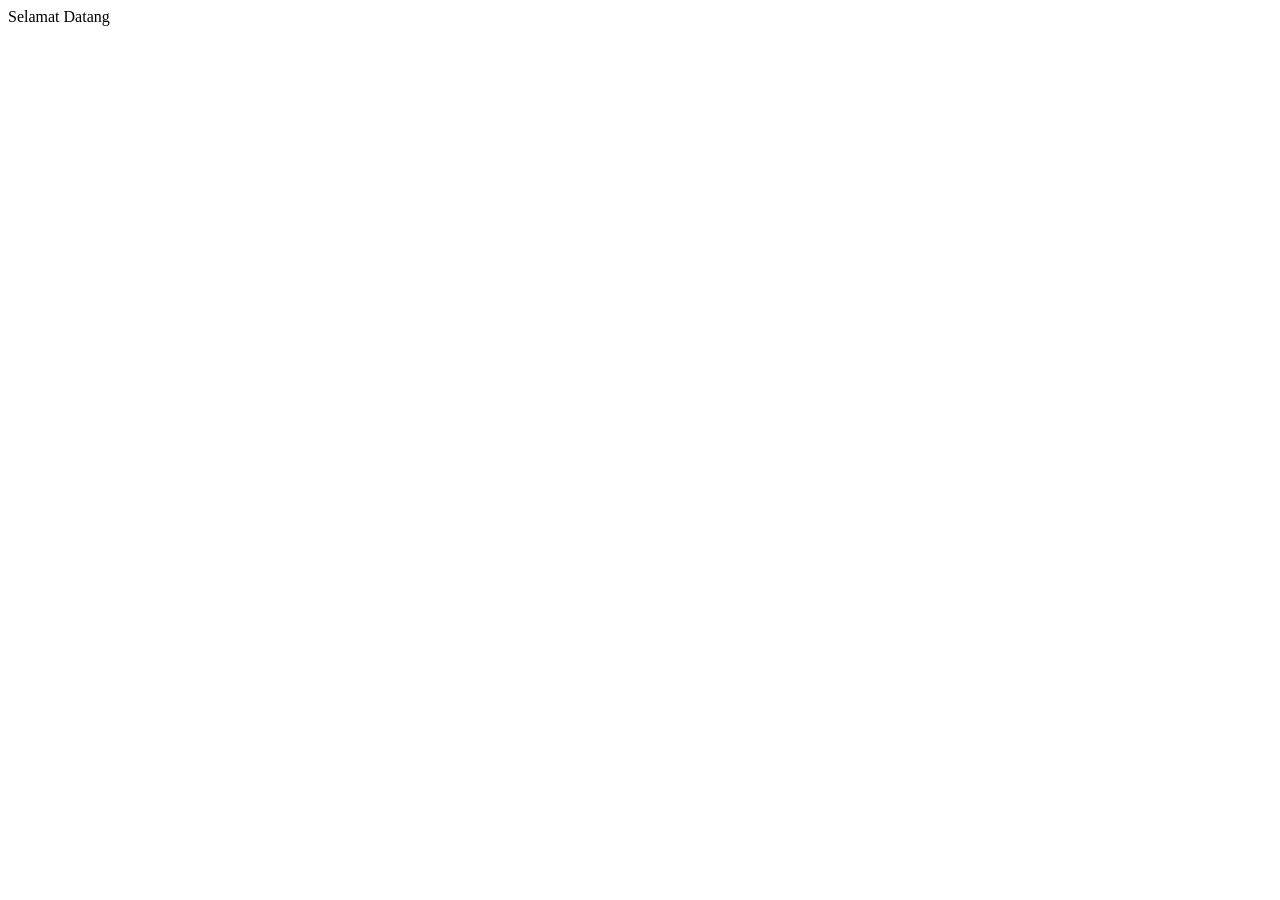
==== index.html @ 0e2045f1 "Create index.html" ====
<!DOCTYPE html>
<html lang="en">
<head>
    <meta charset="UTF-8">
    <meta name="viewport" content="width=device-width, initial-scale=1.0">
    <title>Document</title>
</head>
<body>
    Selamat Datang
</body>
</html>
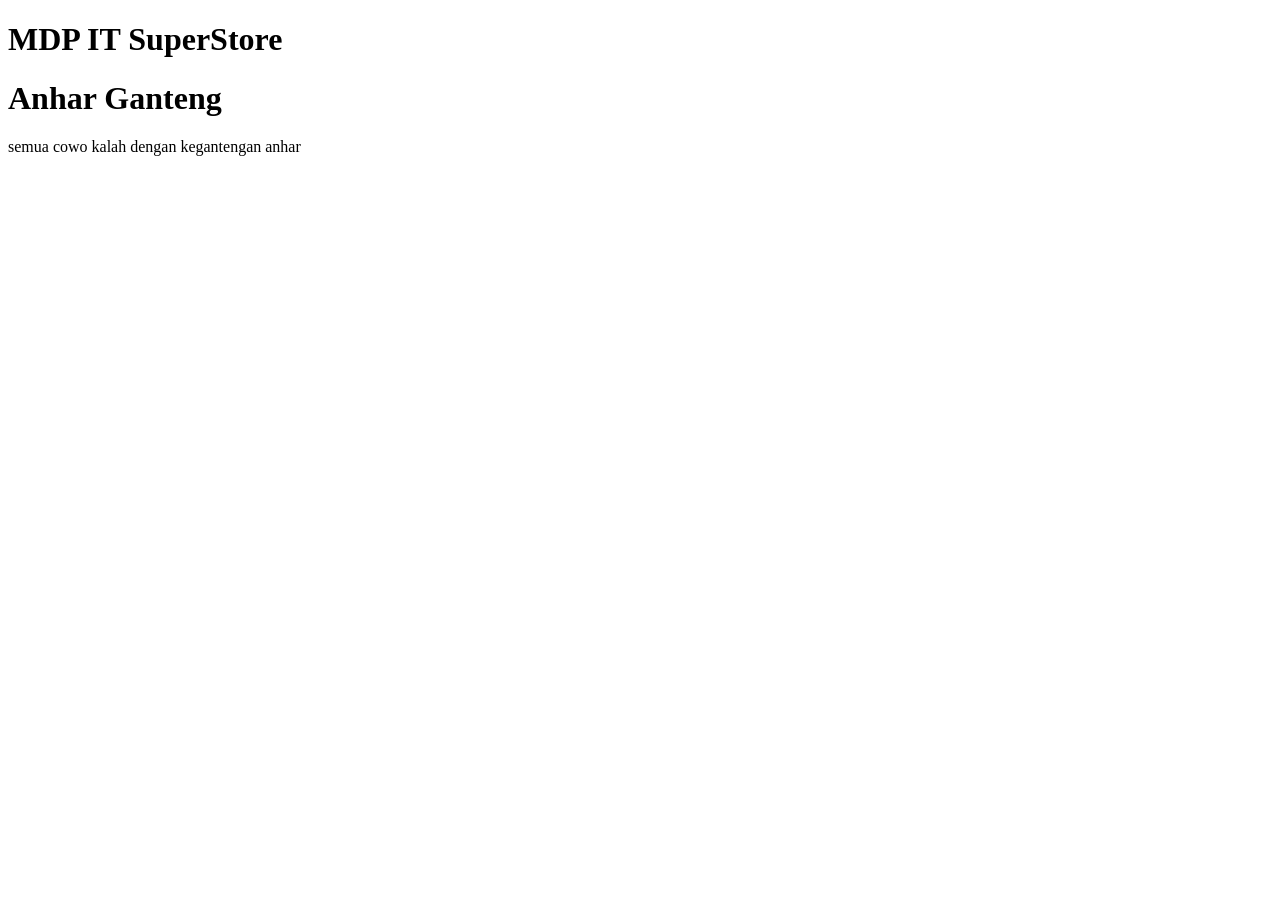
==== commit af30ce89: "Menambahkan h1 dan paragraf" ====
--- a/index.html
+++ b/index.html
@@ -6,6 +6,9 @@
     <title>Document</title>
 </head>
 <body>
-    Selamat Datang
+    <!--TAG HEADING: h1 sd h6 -->
+    <h1>MDP IT SuperStore</h1>
+    <h1>Anhar Ganteng</h1>
+    <p>semua cowo kalah dengan kegantengan anhar</p>
 </body>
 </html>
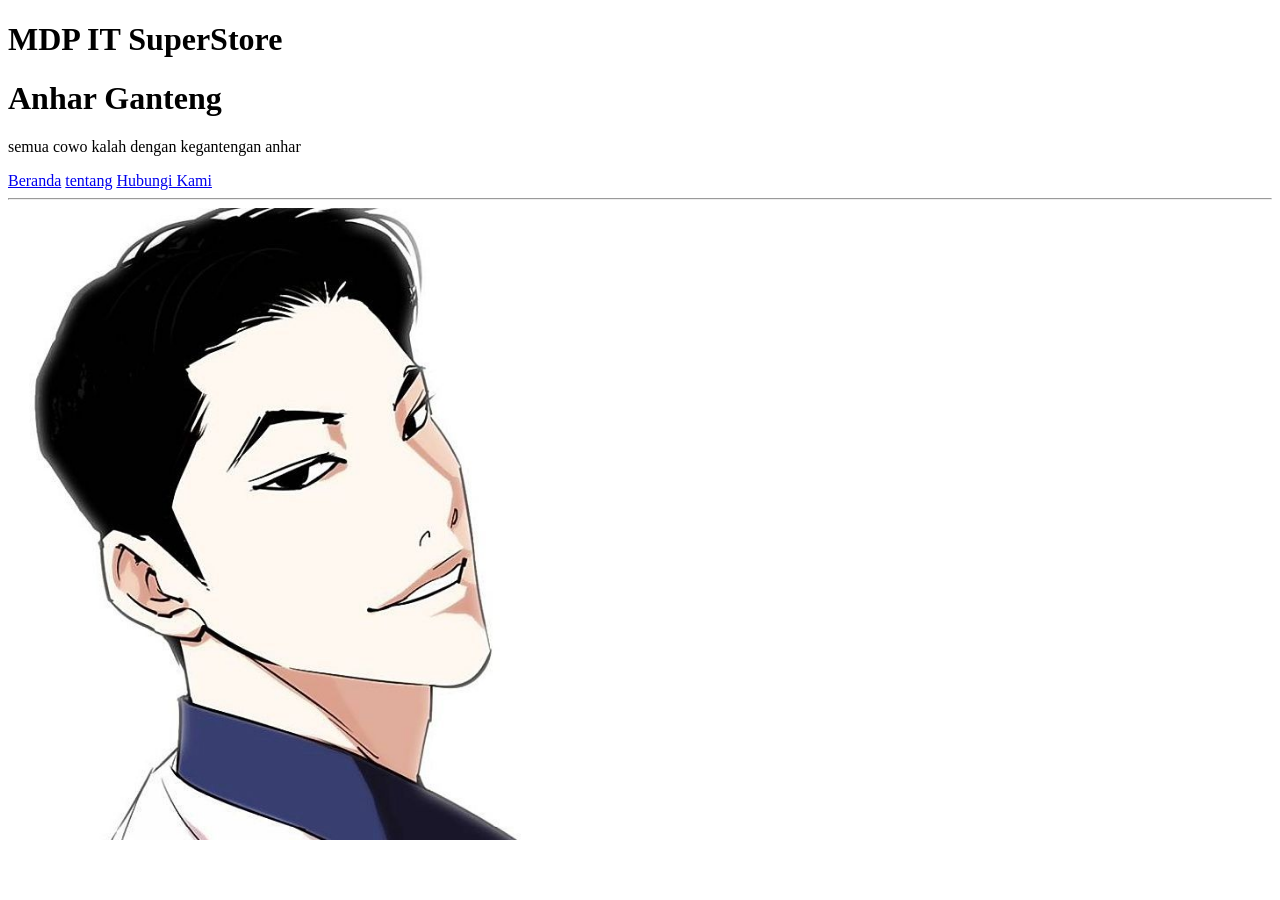
==== commit 9d44897e: "Menambahkan Banner, Tentang, dan Hubungi" ====
--- a/index.html
+++ b/index.html
@@ -6,9 +6,20 @@
     <title>Document</title>
 </head>
 <body>
-    <!--TAG HEADING: h1 sd h6 -->
+    <!-- TAG HEADING: h1 sd h6 -->
     <h1>MDP IT SuperStore</h1>
     <h1>Anhar Ganteng</h1>
     <p>semua cowo kalah dengan kegantengan anhar</p>
+    <!-- ini komentar tidak di tampilkan pada browser -->
+
+    <!-- hyperlink -->
+    <a href="index.html">Beranda</a>
+    <a href="tentang.html">tentang</a>
+    <a href="hubungi.html">Hubungi Kami</a>
+
+    <hr>
+
+    <!-- image -->
+    <img src="Image/banner.png" alt="Gambar banner" width="50%">
 </body>
 </html>
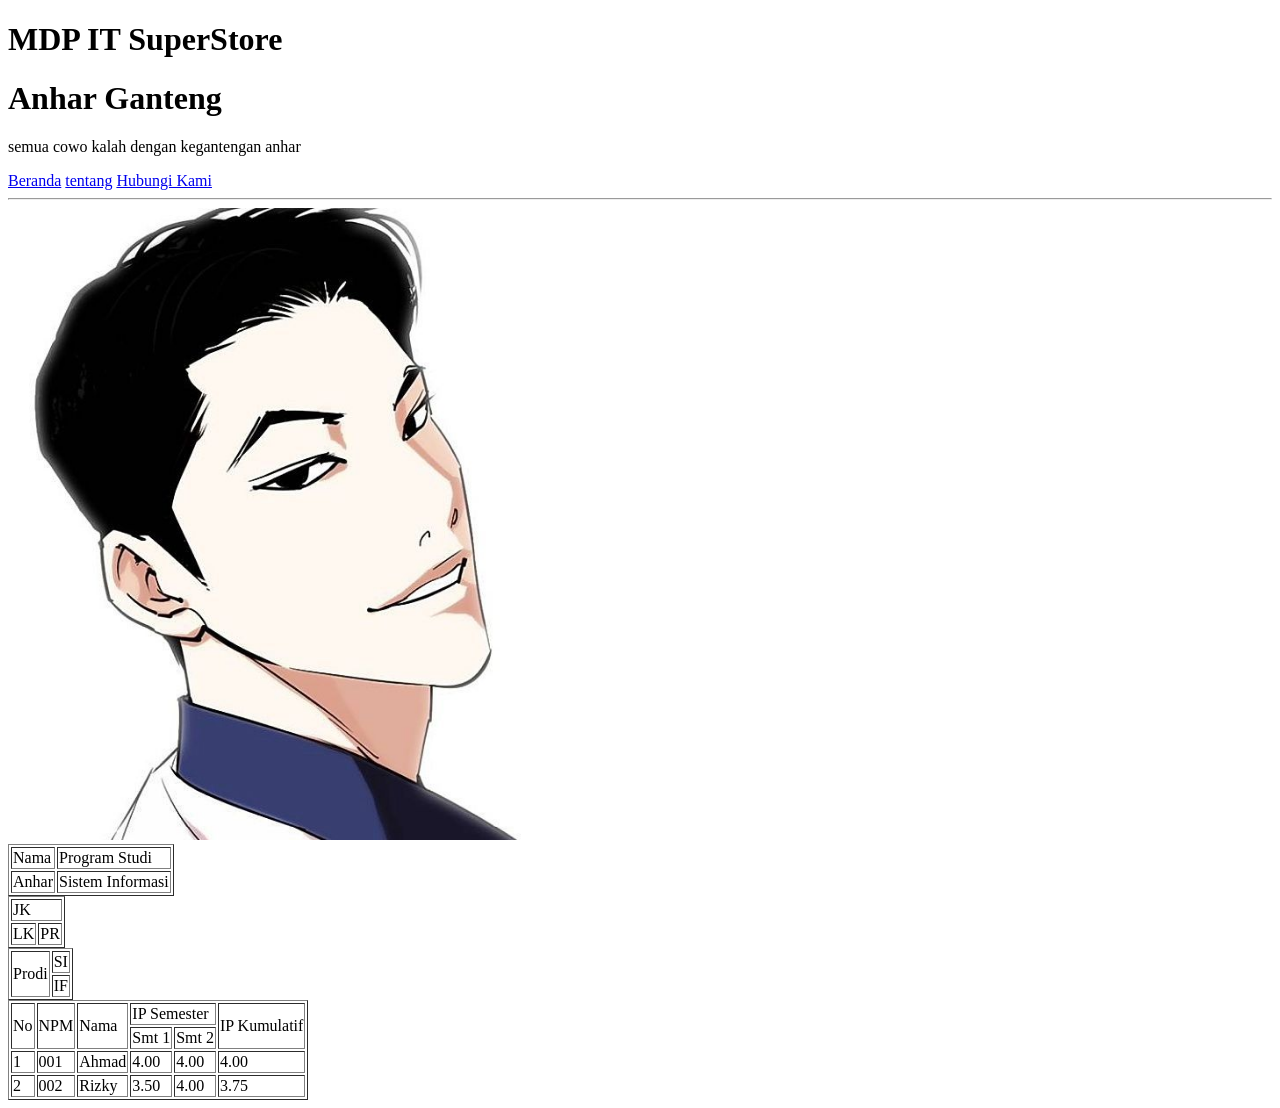
==== commit 1f3455f9: "Tambah tabel dan form" ====
--- a/index.html
+++ b/index.html
@@ -21,5 +21,83 @@
 
     <!-- image -->
     <img src="Image/banner.png" alt="Gambar banner" width="50%">
+    <!-- tabel -->
+    <table border="1">
+        <!-- baris -->
+        <tr>
+            <!-- kolom -->
+            <td>
+                Nama
+            </td>
+            <td>
+                Program Studi
+            </td>
+        </tr>
+        <tr>
+            <td>Anhar</td>
+            <td>Sistem Informasi</td>
+        </tr>
+    </table>
+
+    <!-- tabel colspen-->
+    <table border="1">
+        <!-- baris 1 -->
+        <tr>
+            <td colspan="2">JK</td>
+        </tr>
+        <!-- baris 2 -->
+        <tr>
+            <td>LK</td>
+            <td>PR</td>
+        </tr>
+    </table>
+
+    <!-- Tabel rowspan-->
+    <table border="1">
+        <!-- Baris 1 -->
+        <tr>
+            <td rowspan="2">Prodi</td>
+            <td>SI</td>
+        </tr>
+        <!-- Baris 2 -->
+        <tr>
+            <td>IF</td>
+        </tr>
+    </table>
+    
+    <!-- Latihan Tabel -->
+    <table border="1">
+        <!-- Baris 1 -->
+        <tr>
+            <td rowspan="2">No</td>
+            <td rowspan="2">NPM</td>
+            <td rowspan="2">Nama</td>
+            <td colspan="2">IP Semester</td>
+            <td rowspan="2">IP Kumulatif</td>
+        </tr>
+        <!-- Baris 2 -->
+        <tr>
+            <td>Smt 1</td>
+            <td>Smt 2</td>
+        </tr>
+        <!-- Baris 3 -->
+        <tr>
+            <td>1</td>
+            <td>001</td>
+            <td>Ahmad</td>
+            <td>4.00</td>
+            <td>4.00</td>
+            <td>4.00</td>
+        </tr>
+        <!-- Baris 4 -->
+        <tr>
+            <td>2</td>
+            <td>002</td>
+            <td>Rizky</td>
+            <td>3.50</td>
+            <td>4.00</td>
+            <td>3.75</td>
+        </tr>
+    </table>
 </body>
 </html>
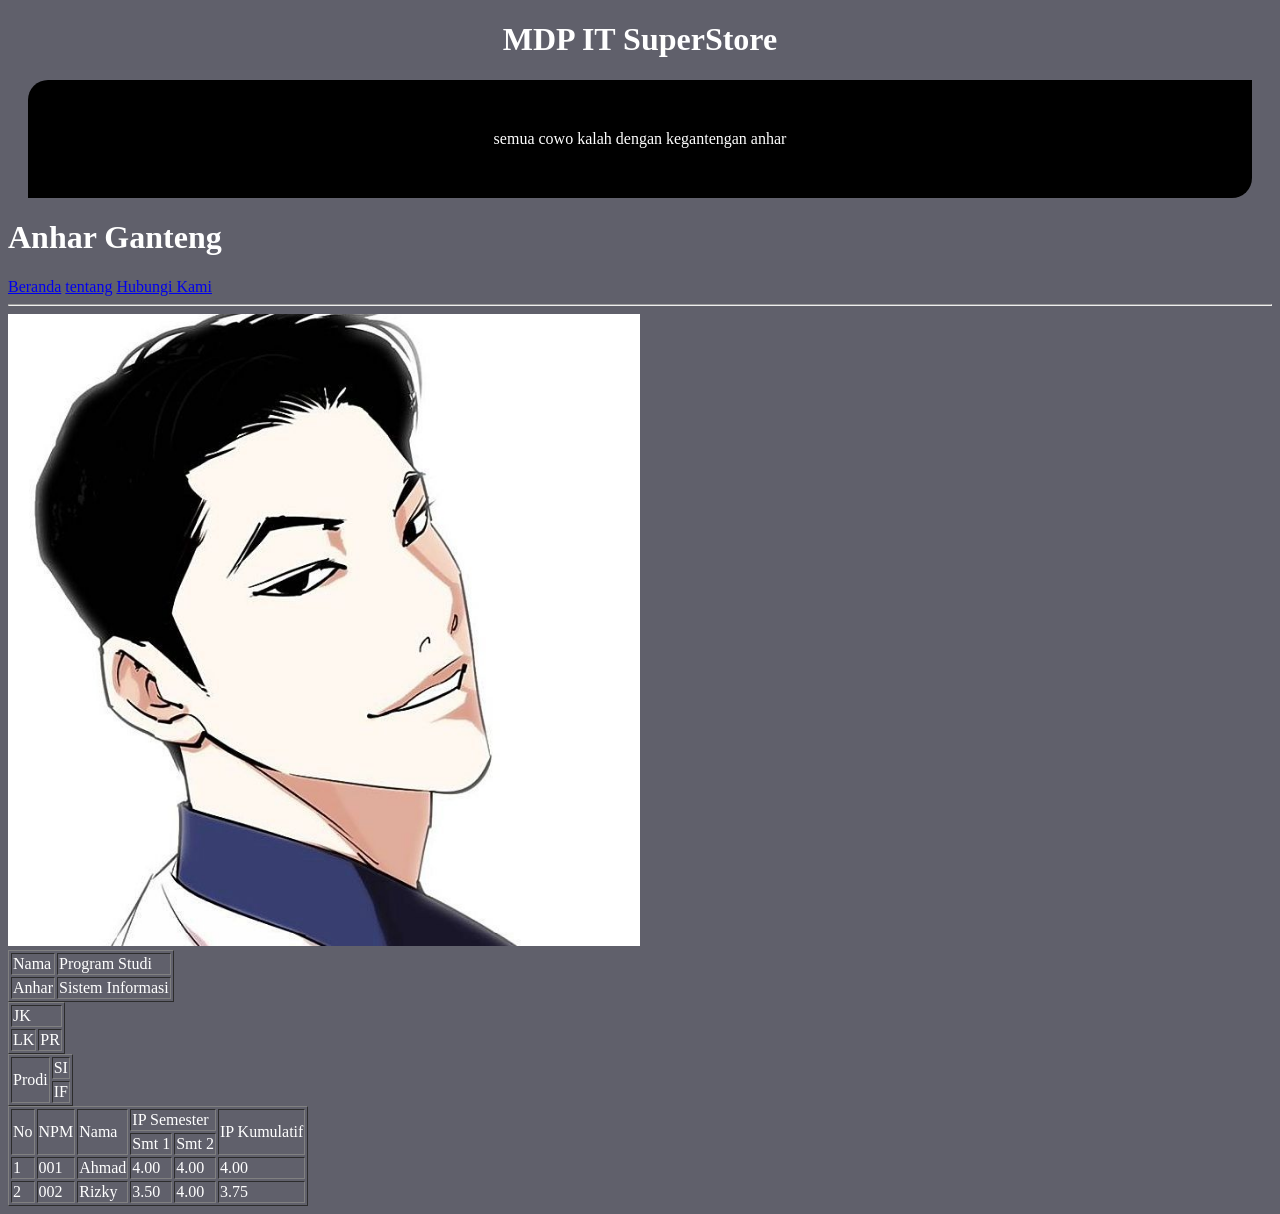
==== commit 74f724ba: "profile" ====
--- a/index.html
+++ b/index.html
@@ -4,12 +4,13 @@
     <meta charset="UTF-8">
     <meta name="viewport" content="width=device-width, initial-scale=1.0">
     <title>Document</title>
+    <link rel="stylesheet" href="CSS/style.css">
 </head>
 <body>
     <!-- TAG HEADING: h1 sd h6 -->
-    <h1>MDP IT SuperStore</h1>
+    <h1 class="txt-center">MDP IT SuperStore</h1>
+    <p class="bg-warning txt-white txt-center p-1 m-1">semua cowo kalah dengan kegantengan anhar</p>
     <h1>Anhar Ganteng</h1>
-    <p>semua cowo kalah dengan kegantengan anhar</p>
     <!-- ini komentar tidak di tampilkan pada browser -->
 
     <!-- hyperlink -->
--- a/CSS/style.css
+++ b/CSS/style.css
@@ -0,0 +1,12 @@
+/* element selector */
+/* referensi web colorhunt.co */
+body {
+    background-color: rgb(96, 96, 107);
+    color: white;
+    font-family: times new roman;
+}
+.txt-center { text-align: center;}
+.bg-warning { background-color: rgb(0, 0, 0); border-radius: 20px 0px 20px 0px;}
+.txt-white { color: white;}
+.p-1 { padding: 50px;} /* memberi jarak sisi dalam border */
+.m-1 { margin: 20px;} /* memberi jarak sisi luar border */
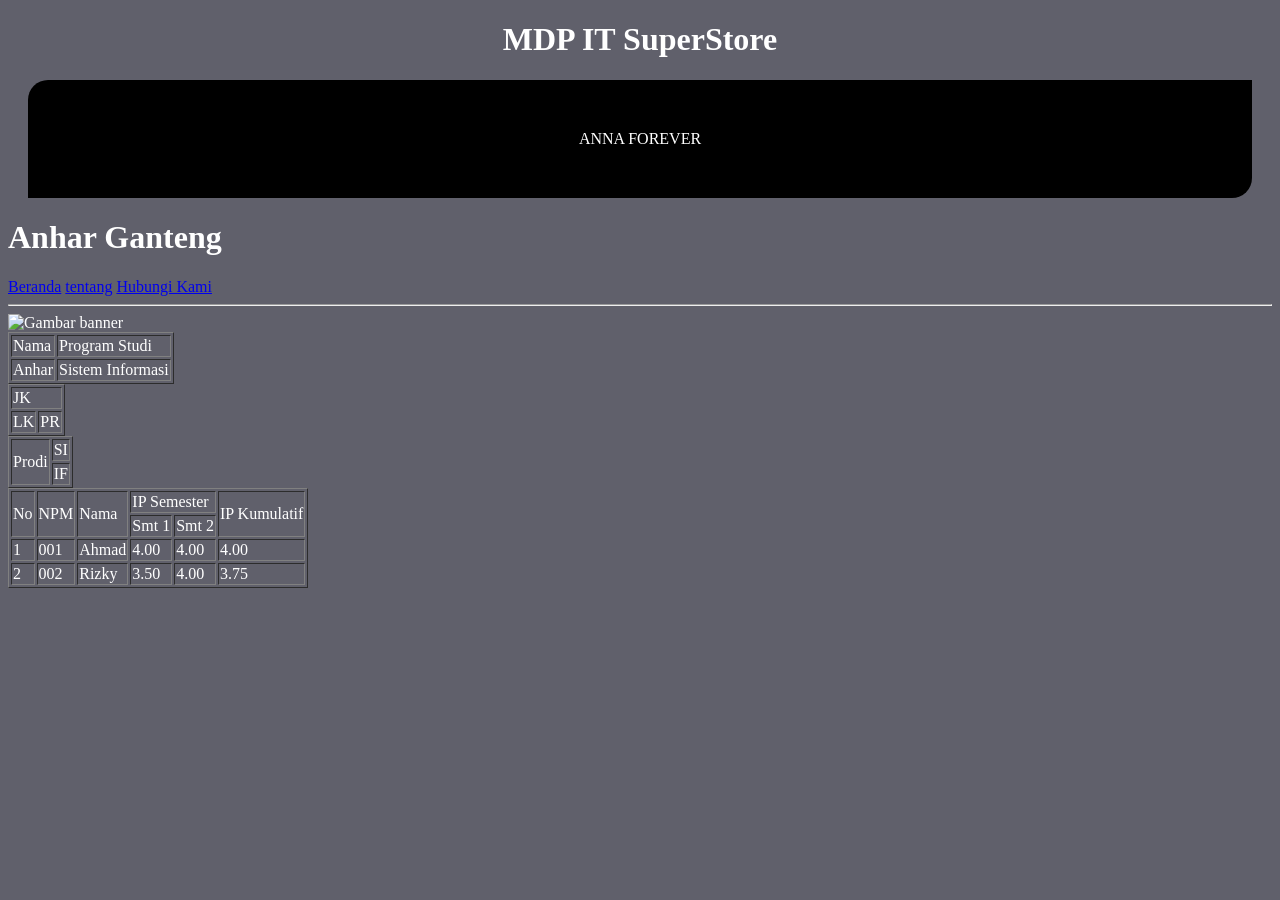
==== commit 5cc3ab8b: "Menambahkan Konten A B C" ====
--- a/index.html
+++ b/index.html
@@ -9,7 +9,7 @@
 <body>
     <!-- TAG HEADING: h1 sd h6 -->
     <h1 class="txt-center">MDP IT SuperStore</h1>
-    <p class="bg-warning txt-white txt-center p-1 m-1">semua cowo kalah dengan kegantengan anhar</p>
+    <p class="bg-warning txt-white txt-center p-1 m-1">ANNA FOREVER</p>
     <h1>Anhar Ganteng</h1>
     <!-- ini komentar tidak di tampilkan pada browser -->
 
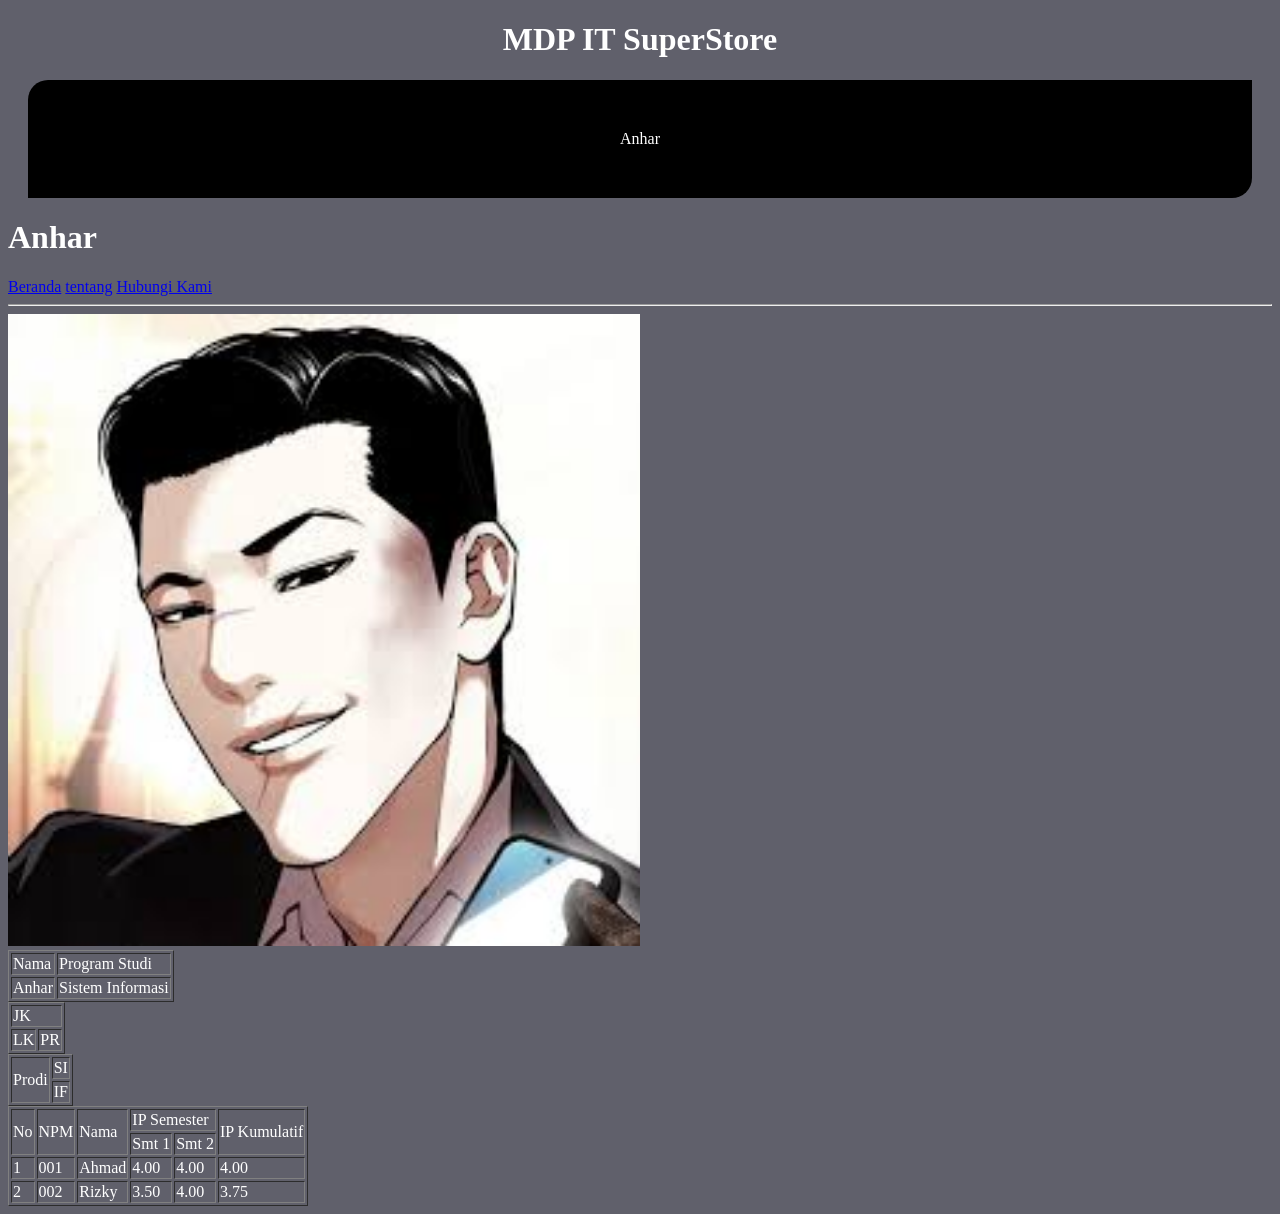
==== commit 2c3f7cb9: "lanjutan localstorage" ====
--- a/index.html
+++ b/index.html
@@ -9,8 +9,8 @@
 <body>
     <!-- TAG HEADING: h1 sd h6 -->
     <h1 class="txt-center">MDP IT SuperStore</h1>
-    <p class="bg-warning txt-white txt-center p-1 m-1">ANNA FOREVER</p>
-    <h1>Anhar Ganteng</h1>
+    <p class="bg-warning txt-white txt-center p-1 m-1">Anhar</p>
+    <h1>Anhar</h1>
     <!-- ini komentar tidak di tampilkan pada browser -->
 
     <!-- hyperlink -->
@@ -21,7 +21,7 @@
     <hr>
 
     <!-- image -->
-    <img src="Image/banner.png" alt="Gambar banner" width="50%">
+    <img src="Image/banner.jpg" alt="Gambar banner" width="50%">
     <!-- tabel -->
     <table border="1">
         <!-- baris -->
